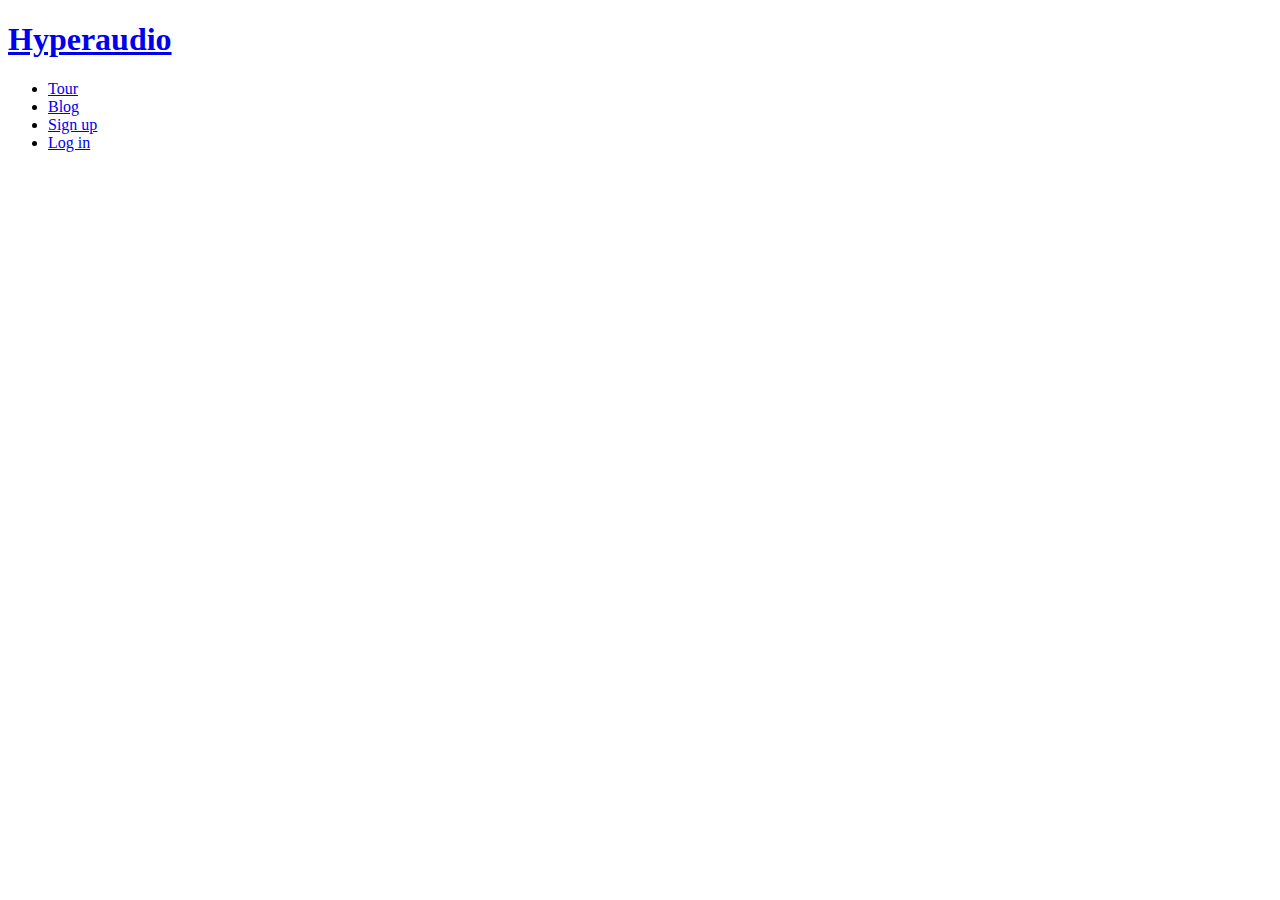
==== header.html @ 3325bed0 "made standard colours and iframed" ====
<!doctype html>
<html lang="en">
  <head>
    <meta charset="utf-8">
    <meta content="IE=edge,chrome=1" http-equiv="X-UA-Compatible">
    <meta name="viewport" content="width=device-width">
    <title>Hyperaudio | Home</title>
    <link href="/assets/fonts/hyperaudio/style.css" media="all" rel="stylesheet" type="text/css" />
    <link href="/assets/stylesheets/css/main.css" media="all" rel="stylesheet" type="text/css" />
    <link href="/assets/stylesheets/hyperaudio.css" media="all" rel="stylesheet" type="text/css" />
    <link href="/assets/images/inserts/favicon.ico" rel="icon" type="image/x-icon" >
    <link href="/assets/stylesheets/css/main.css" media="all" rel="stylesheet" type="text/css" />
    <script src="../assets/vendor/picturefill/picturefill.js" type="text/javascript"></script>
  </head>


  <body class="tpl_site index">

    <header class="header branded">
      <div class="container row">
        <div class="small-12 large-3 medium-3 columns">
          <h1 class="header-brandmark">
            <a class="brandmark" href="/">
              <span data-picture class="brandmark-symbol">
                <span data-src="../assets/images/inserts/logo-hyperaudio.png"></span>
                <span data-src="../assets/images/inserts/logo-hyperaudio@2x.png" data-media="(-webkit-min-device-pixel-ratio:2)"></span>
                <span data-src="../assets/images/inserts/logo-hyperaudio@2x.png" data-media="(min-resolution: 192dpi)"></span>
              </span>
              <span class="brandmark-label">Hyperaudio</span>
            </a>
          </h1>
        </div>
        <div class="small-12 large-9 medium-9 columns">
          <ul class="header-navigation">
            <li class="header-navigation-item"><a href="/tour/">Tour</a></li>
            <li class="header-navigation-item"><a href="/blog/">Blog</a></li>
            <li class="header-navigation-item"><a class="altered" href="/signup/">Sign up</a></li>
            <li class="header-navigation-item"><a class="button small" href="/login/">Log in</a></li>
          </ul>
        </div>
      </div>
    </header>
    <!-- this script here so we can keep the html the same -->
    <script type="text/javascript">
    var anchors = document.getElementsByTagName('a');

    for (var i = 0; i < anchors.length; i++) {
        anchors[i].setAttribute('target', '_top');
    }
  </script>
  </body>
</html>
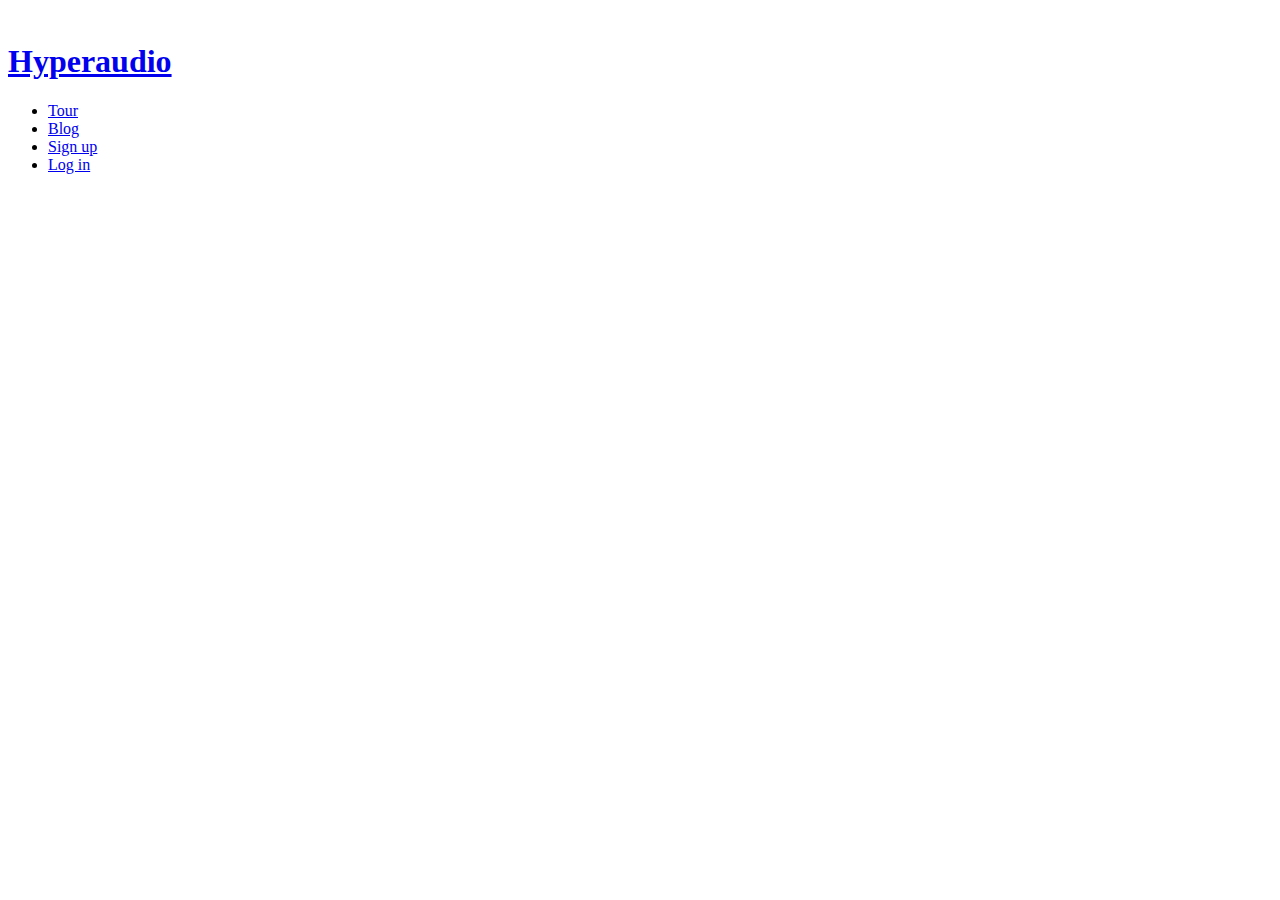
==== commit 599cbf61: "slimmed top nav" ====
--- a/header.html
+++ b/header.html
@@ -10,7 +10,13 @@
     <link href="/assets/stylesheets/hyperaudio.css" media="all" rel="stylesheet" type="text/css" />
     <link href="/assets/images/inserts/favicon.ico" rel="icon" type="image/x-icon" >
     <link href="/assets/stylesheets/css/main.css" media="all" rel="stylesheet" type="text/css" />
-    <script src="../assets/vendor/picturefill/picturefill.js" type="text/javascript"></script>
+    <script src="/assets/vendor/picturefill/picturefill.js" type="text/javascript"></script>
+    <style type="text/css">
+    header.header {
+      padding-top: 14px;
+      padding-bottom: 0px;
+    }
+    </style>
   </head>
 
 
@@ -22,9 +28,9 @@
           <h1 class="header-brandmark">
             <a class="brandmark" href="/">
               <span data-picture class="brandmark-symbol">
-                <span data-src="../assets/images/inserts/logo-hyperaudio.png"></span>
-                <span data-src="../assets/images/inserts/logo-hyperaudio@2x.png" data-media="(-webkit-min-device-pixel-ratio:2)"></span>
-                <span data-src="../assets/images/inserts/logo-hyperaudio@2x.png" data-media="(min-resolution: 192dpi)"></span>
+                <span data-src="/assets/images/inserts/logo-hyperaudio.png"></span>
+                <span data-src="/assets/images/inserts/logo-hyperaudio@2x.png" data-media="(-webkit-min-device-pixel-ratio:2)"></span>
+                <span data-src="/assets/images/inserts/logo-hyperaudio@2x.png" data-media="(min-resolution: 192dpi)"></span>
               </span>
               <span class="brandmark-label">Hyperaudio</span>
             </a>
